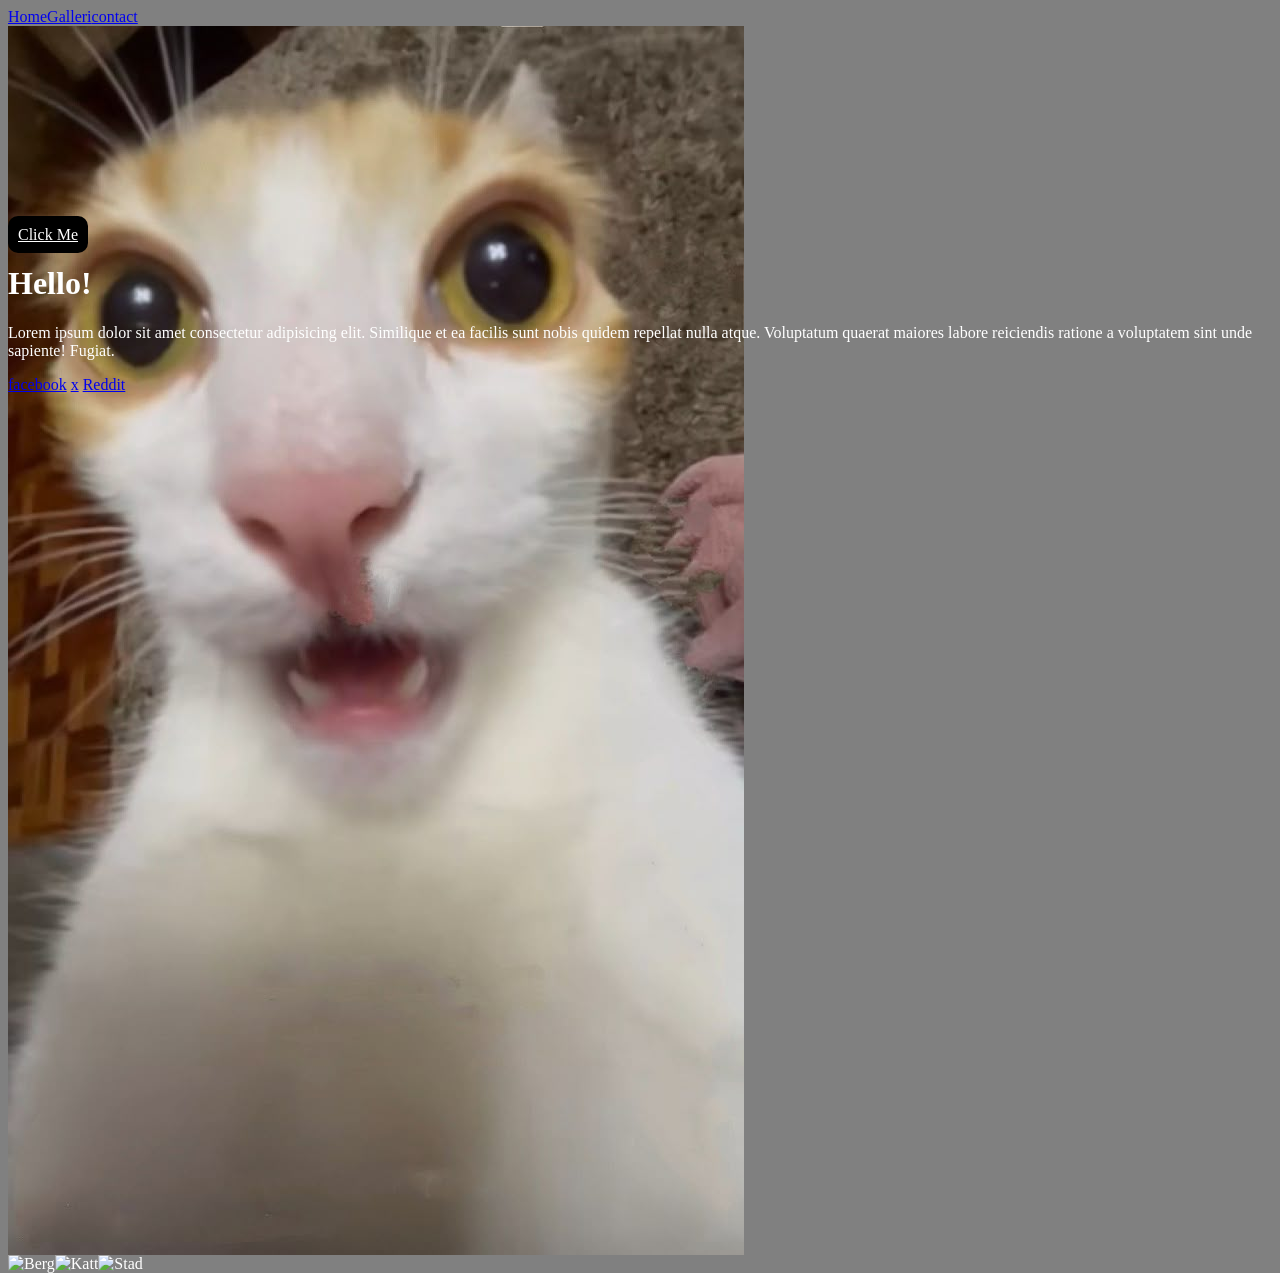
==== index.html @ 0b56d84c "Merge branch 'main' of https://github.com/Gritacademy/frontend-25-vc-test" ====
<!doctype html>
<html lang="en">
  <head>
    <meta charset="UTF-8" />
    <meta name="viewport" content="width=, initial-scale=1.0" />
    <link rel="shortcut icon" href="img/favicon/kid.png" type="image/x-icon" />
    <link rel="stylesheet" href="../css/styles.css" />
    <title>FE25</title>
  </head>
  <body>
    <header class="flex">
      <a href="https://www.facebook.com/"><img src="" alt="" />Home</a>
      <a href="https://x.com/?lang=sv"><img src="" alt="" />Galleri</a>
      <a href="https://x.com/?lang=sv"><img src="" alt="" />contact</a>
    </header>
    <div class="imgdiv">
        <img src="./sillykitty.jpg" alt="sillykitty">
      <img
        src="https://upload.wikimedia.org/wikipedia/commons/thumb/e/e7/Everest_North_Face_toward_Base_Camp_Tibet_Luca_Galuzzi_2006.jpg/1280px-Everest_North_Face_toward_Base_Camp_Tibet_Luca_Galuzzi_2006.jpg"
        alt="Berg"
      />
      <img
        src="https://media.wwf.se/uploads/2025/09/gettyimages-2032995488.jpg"
        alt="Katt"
      />
      <img
        src="https://images.bonnier.cloud/files/ill/production/2022/05/16075531/Varldens-storsta-stad.jpeg"
        alt="Stad"
      />
    </div>
    <div>
        <a href="bild.html" class="button9">Click Me</a>
      <h1>Hello!</h1>
      <p>
        Lorem ipsum dolor sit amet consectetur adipisicing elit. Similique et ea
        facilis sunt nobis quidem repellat nulla atque. Voluptatum quaerat
        maiores labore reiciendis ratione a voluptatem sint unde sapiente!
        Fugiat.
      </p>
    </div>
    <footer>
      <a href="https://www.facebook.com/"><img src="" alt="" />facebook</a>
      <a href="https://x.com/?lang=sv"><img src="" alt="" />x</a>
      <a href="https://x.com/?lang=sv"><img src="" alt="" />Reddit</a>
    </footer>
  </body>
  <!-- <script src="../andreas.js"></script> -->
</html>
---- css/styles.css ----
body{
  justify-content: center;
  align-content: center;
  background-color: grey;
  color:white;
}
.flex{
  display: flex;
  flex-direction: row;
}
.imgdiv{
  justify-self: center;
display: flex;
flex-direction: row;
width: 200px;
height: 200px;
flex-wrap: wrap;
}
footer{
  justify-items: center;
  align-items: center;
}
@media screen and (max-width:1024px)  {
.imgdiv{
  width: 20%;

}

.text{
  font-size: 1.5rem;
}

.mainh1{
  font-size: 1rem;
}

}

.button9{
  background-color: black;
  color: white;
  border-radius: 10px;
  padding: 10px;
}


.mainh1{
  text-align: center;
  font-size: 3rem;
  color: red;
  font-family: Georgia, 'Times New Roman', Times, serif;
}
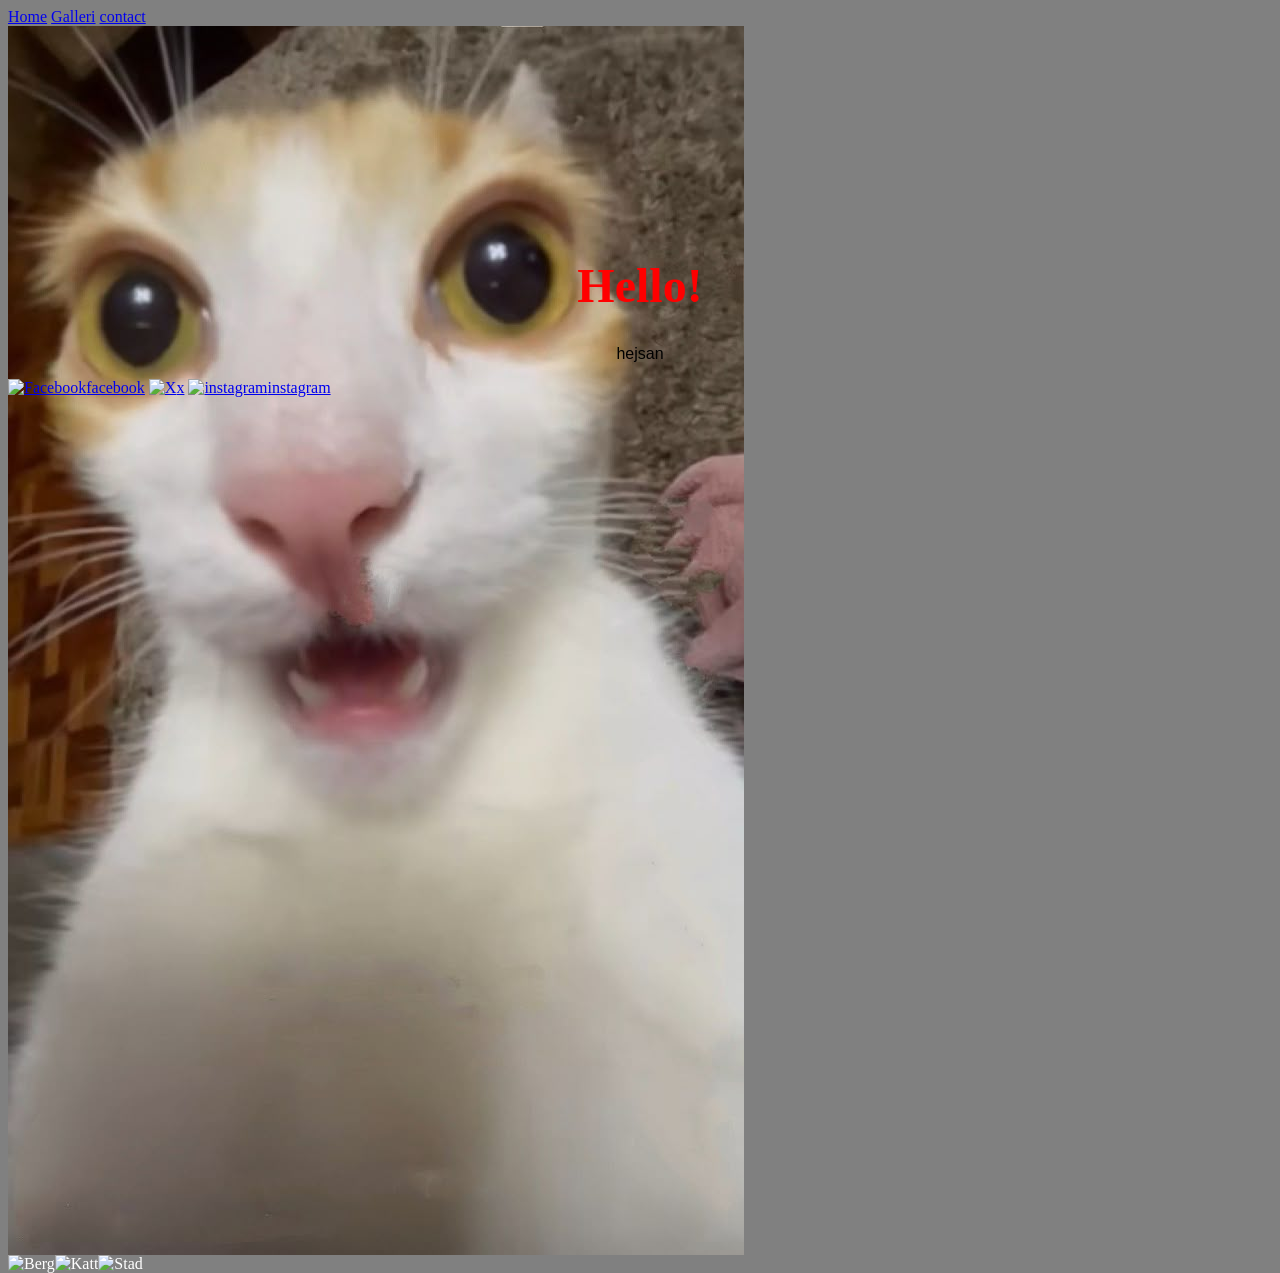
==== commit d346c74b: "Update index.html" ====
--- a/index.html
+++ b/index.html
@@ -2,16 +2,18 @@
 <html lang="en">
   <head>
     <meta charset="UTF-8" />
-    <meta name="viewport" content="width=, initial-scale=1.0" />
-    <link rel="shortcut icon" href="img/favicon/kid.png" type="image/x-icon" />
-    <link rel="stylesheet" href="../css/styles.css" />
+    <meta name="viewport" content="width=device-width, initial-scale=1.0" />
+    <link rel="shortcut icon" href="img/favicon/kid.png" type="image/x-icon">
+    <link rel="stylesheet" href="css/styles.css" />
     <title>FE25</title>
   </head>
   <body>
     <header class="flex">
-      <a href="https://www.facebook.com/"><img src="" alt="" />Home</a>
+      <nav>
+      <a href="index.html"><img src="" alt="" />Home</a>
       <a href="https://x.com/?lang=sv"><img src="" alt="" />Galleri</a>
       <a href="https://x.com/?lang=sv"><img src="" alt="" />contact</a>
+      </nav>
     </header>
     <div class="imgdiv">
         <img src="./sillykitty.jpg" alt="sillykitty">
@@ -29,19 +31,15 @@
       />
     </div>
     <div>
-        <a href="bild.html" class="button9">Click Me</a>
-      <h1>Hello!</h1>
-      <p>
-        Lorem ipsum dolor sit amet consectetur adipisicing elit. Similique et ea
-        facilis sunt nobis quidem repellat nulla atque. Voluptatum quaerat
-        maiores labore reiciendis ratione a voluptatem sint unde sapiente!
-        Fugiat.
+      <h1 class="mainh1">Hello!</h1>
+      <p class="text">
+        hejsan
       </p>
     </div>
     <footer>
-      <a href="https://www.facebook.com/"><img src="" alt="" />facebook</a>
-      <a href="https://x.com/?lang=sv"><img src="" alt="" />x</a>
-      <a href="https://x.com/?lang=sv"><img src="" alt="" />Reddit</a>
+      <a href="https://www.facebook.com/"><img src="" alt="Facebook" />facebook</a>
+      <a href="https://x.com/?lang=sv"><img src="" alt="X" />x</a>
+      <a href="https://www.instagram.com/"><img src="" alt="instagram" />instagram</a>
     </footer>
   </body>
   <!-- <script src="../andreas.js"></script> -->
--- a/css/styles.css
+++ b/css/styles.css
@@ -6,10 +6,10 @@
 }
 .flex{
   display: flex;
-  flex-direction: row;
+  flex-direction: column;
 }
 .imgdiv{
-  justify-self: center;
+justify-self: center;
 display: flex;
 flex-direction: row;
 width: 200px;
@@ -36,13 +36,12 @@
 
 }
 
-.button9{
-  background-color: black;
-  color: white;
-  border-radius: 10px;
-  padding: 10px;
+.text{
+  font-family: 'Franklin Gothic Medium', 'Arial Narrow', Arial, sans-serif;
+  font-family: 2.5rem;
+  text-align: center;
+  color: black;
 }
-
 
 .mainh1{
   text-align: center;
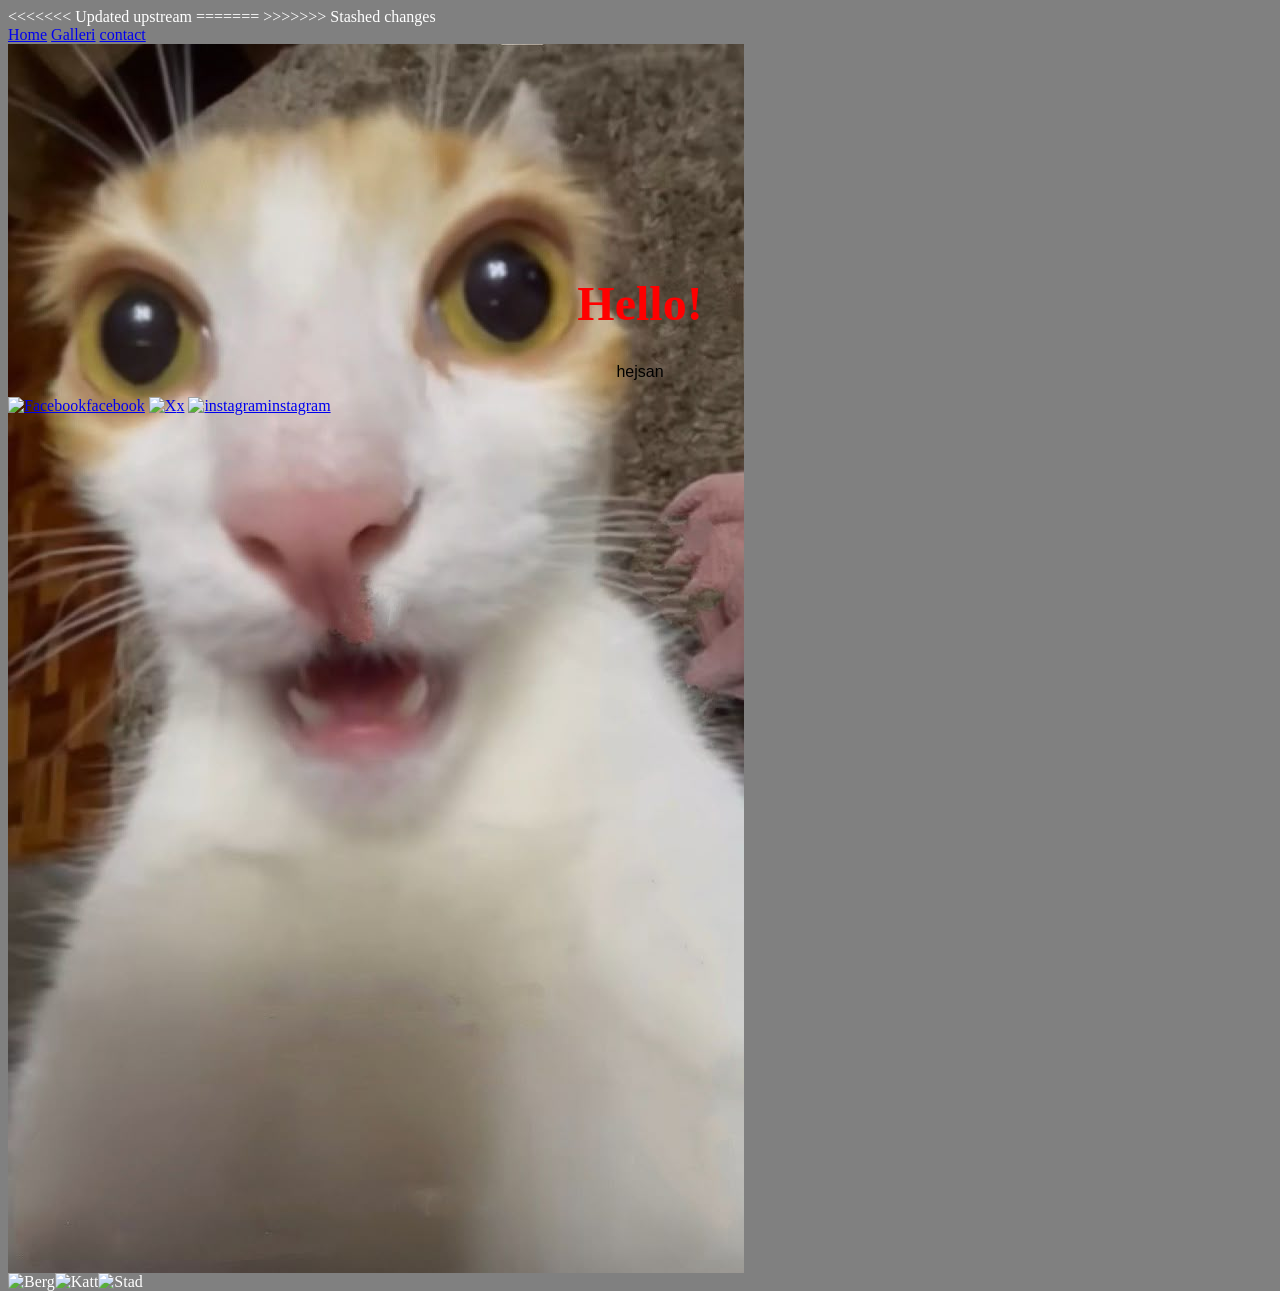
==== commit 35b60ae3: "Merge branch 'main' of https://github.com/Gritacademy/frontend-25-vc-test" ====
--- a/index.html
+++ b/index.html
@@ -2,9 +2,15 @@
 <html lang="en">
   <head>
     <meta charset="UTF-8" />
+<<<<<<< Updated upstream
     <meta name="viewport" content="width=device-width, initial-scale=1.0" />
     <link rel="shortcut icon" href="img/favicon/kid.png" type="image/x-icon">
     <link rel="stylesheet" href="css/styles.css" />
+=======
+    <meta name="viewport" content="width=, initial-scale=1.0" />
+    <link rel="shortcut icon" href="img/favicon/kid.png" type="image/x-icon" />
+    <link rel="stylesheet" href="./css/styles.css" />
+>>>>>>> Stashed changes
     <title>FE25</title>
   </head>
   <body>
@@ -15,27 +21,35 @@
       <a href="https://x.com/?lang=sv"><img src="" alt="" />contact</a>
       </nav>
     </header>
+
     <div class="imgdiv">
         <img src="./sillykitty.jpg" alt="sillykitty">
       <img
+        class="img"
         src="https://upload.wikimedia.org/wikipedia/commons/thumb/e/e7/Everest_North_Face_toward_Base_Camp_Tibet_Luca_Galuzzi_2006.jpg/1280px-Everest_North_Face_toward_Base_Camp_Tibet_Luca_Galuzzi_2006.jpg"
         alt="Berg"
       />
       <img
+        class="img"
         src="https://media.wwf.se/uploads/2025/09/gettyimages-2032995488.jpg"
         alt="Katt"
       />
       <img
+        class="img"
         src="https://images.bonnier.cloud/files/ill/production/2022/05/16075531/Varldens-storsta-stad.jpeg"
         alt="Stad"
       />
     </div>
+
+    
     <div>
+        <!-- <a style="font-size: 200px;" href="bild.html" class="button-link">Click Me</a> -->
       <h1 class="mainh1">Hello!</h1>
       <p class="text">
         hejsan
       </p>
     </div>
+
     <footer>
       <a href="https://www.facebook.com/"><img src="" alt="Facebook" />facebook</a>
       <a href="https://x.com/?lang=sv"><img src="" alt="X" />x</a>
@@ -43,4 +57,4 @@
     </footer>
   </body>
   <!-- <script src="../andreas.js"></script> -->
-</html>
+</html>
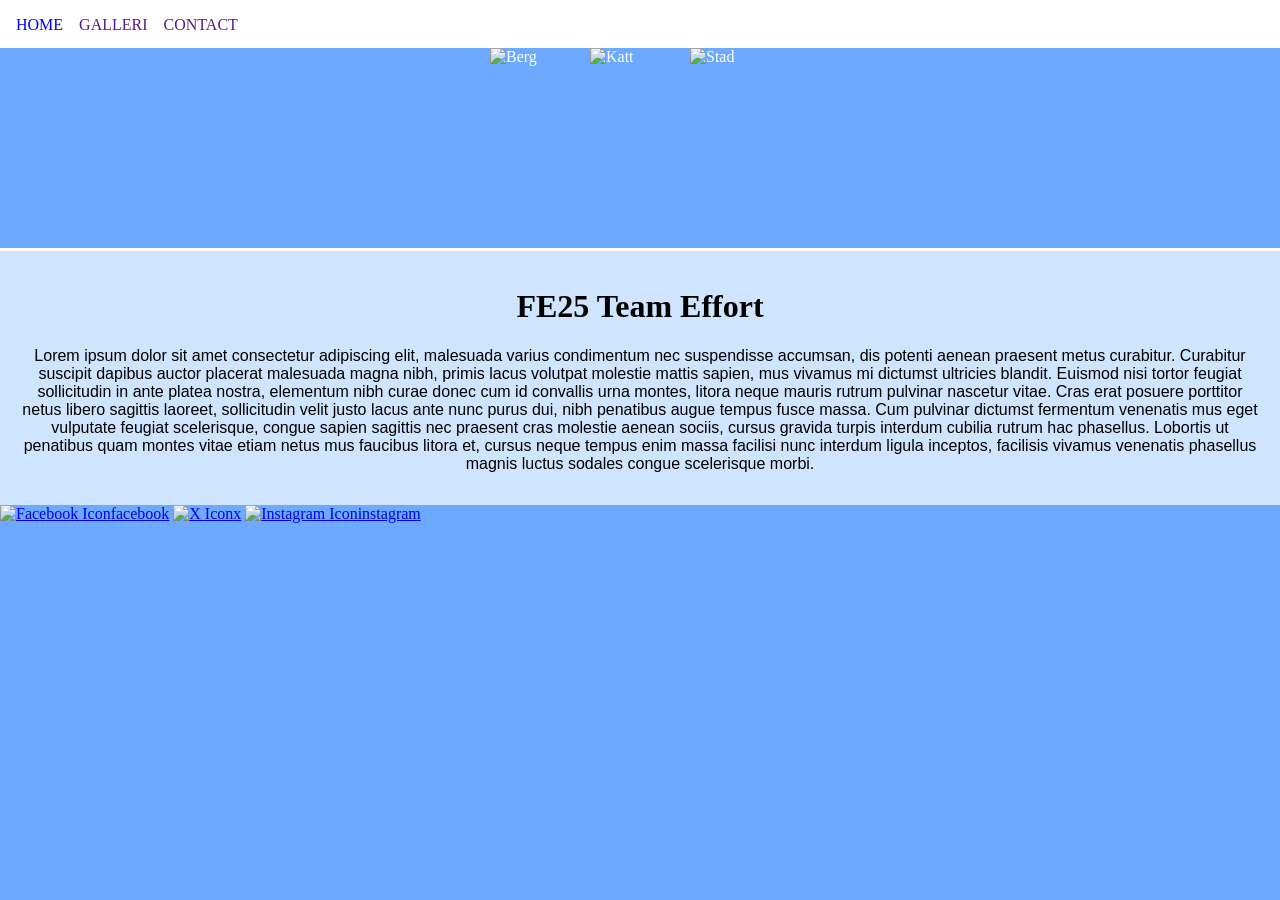
==== commit 1c1a7a2d: "style changes" ====
--- a/index.html
+++ b/index.html
@@ -2,28 +2,21 @@
 <html lang="en">
   <head>
     <meta charset="UTF-8" />
-<<<<<<< Updated upstream
-    <meta name="viewport" content="width=device-width, initial-scale=1.0" />
-    <link rel="shortcut icon" href="img/favicon/kid.png" type="image/x-icon">
-    <link rel="stylesheet" href="css/styles.css" />
-=======
     <meta name="viewport" content="width=, initial-scale=1.0" />
     <link rel="shortcut icon" href="img/favicon/kid.png" type="image/x-icon" />
     <link rel="stylesheet" href="./css/styles.css" />
->>>>>>> Stashed changes
     <title>FE25</title>
   </head>
   <body>
-    <header class="flex">
+    <header>
       <nav>
-      <a href="index.html"><img src="" alt="" />Home</a>
-      <a href="https://x.com/?lang=sv"><img src="" alt="" />Galleri</a>
-      <a href="https://x.com/?lang=sv"><img src="" alt="" />contact</a>
+      <a class="navbar" href="index.html">HOME</a>
+      <a class="navbar" href="">GALLERI</a>
+      <a class="navbar" href="">CONTACT</a>
       </nav>
     </header>
 
     <div class="imgdiv">
-        <img src="./sillykitty.jpg" alt="sillykitty">
       <img
         class="img"
         src="https://upload.wikimedia.org/wikipedia/commons/thumb/e/e7/Everest_North_Face_toward_Base_Camp_Tibet_Luca_Galuzzi_2006.jpg/1280px-Everest_North_Face_toward_Base_Camp_Tibet_Luca_Galuzzi_2006.jpg"
@@ -42,18 +35,18 @@
     </div>
 
     
-    <div>
-        <!-- <a style="font-size: 200px;" href="bild.html" class="button-link">Click Me</a> -->
-      <h1 class="mainh1">Hello!</h1>
-      <p class="text">
-        hejsan
-      </p>
+    <div class="textbox">
+        <h1 class="mainh1">FE25 Team Effort</h1>
+        <p class="text">
+            Lorem ipsum dolor sit amet consectetur adipiscing elit, malesuada varius condimentum nec suspendisse accumsan, dis potenti aenean praesent metus curabitur. Curabitur suscipit dapibus auctor placerat malesuada magna nibh, primis lacus volutpat molestie mattis sapien, mus vivamus mi dictumst ultricies blandit. Euismod nisi tortor feugiat sollicitudin in ante platea nostra, elementum nibh curae donec cum id convallis urna montes, litora neque mauris rutrum pulvinar nascetur vitae.
+            Cras erat posuere porttitor netus libero sagittis laoreet, sollicitudin velit justo lacus ante nunc purus dui, nibh penatibus augue tempus fusce massa. Cum pulvinar dictumst fermentum venenatis mus eget vulputate feugiat scelerisque, congue sapien sagittis nec praesent cras molestie aenean sociis, cursus gravida turpis interdum cubilia rutrum hac phasellus. Lobortis ut penatibus quam montes vitae etiam netus mus faucibus litora et, cursus neque tempus enim massa facilisi nunc interdum ligula inceptos, facilisis vivamus venenatis phasellus magnis luctus sodales congue scelerisque morbi.
+        </p>
     </div>
 
     <footer>
-      <a href="https://www.facebook.com/"><img src="" alt="Facebook" />facebook</a>
-      <a href="https://x.com/?lang=sv"><img src="" alt="X" />x</a>
-      <a href="https://www.instagram.com/"><img src="" alt="instagram" />instagram</a>
+      <a href="https://www.facebook.com/"><img src="" alt="Facebook Icon" />facebook</a>
+      <a href="https://x.com/?lang=sv"><img src="" alt="X Icon" />x</a>
+      <a href="https://www.instagram.com/"><img src="" alt="Instagram Icon" />instagram</a>
     </footer>
   </body>
   <!-- <script src="../andreas.js"></script> -->
--- a/css/styles.css
+++ b/css/styles.css
@@ -1,20 +1,53 @@
+
 body{
   justify-content: center;
   align-content: center;
-  background-color: grey;
+  background-color: rgb(108, 169, 255);
   color:white;
+  padding: 0;
+  margin: 0;
 }
+
+header {
+  background-color: white;
+  height: 3rem;
+  
+}
+
+nav {
+  padding: 0.5rem;
+  display: flex;
+  flex-direction: row;
+}
+
+.navbar {
+  text-decoration: none;
+  margin: 0.5rem;
+}
+
 .flex{
   display: flex;
   flex-direction: column;
 }
+
+img { 
+  width: 200px;
+  height: 200px;
+}
+
 .imgdiv{
-justify-self: center;
-display: flex;
-flex-direction: row;
-width: 200px;
-height: 200px;
-flex-wrap: wrap;
+  justify-self: center;
+}
+.imgdiv {
+  display: flex;
+  flex-direction: row;
+  justify-content: center;  
+  align-items: center;
+}
+
+.imgdiv img {
+  width: 100px;
+  height: 200px;
 }
 footer{
   justify-items: center;
@@ -23,7 +56,6 @@
 @media screen and (max-width:1024px)  {
 .imgdiv{
   width: 20%;
-
 }
 
 .text{
@@ -45,7 +77,24 @@
 
 .mainh1{
   text-align: center;
-  font-size: 3rem;
-  color: red;
+  font-size: 2rem;
+  color: rgb(0, 0, 0);
   font-family: Georgia, 'Times New Roman', Times, serif;
 }
+
+.textbox {
+  background-color: rgba(240, 248, 255, 0.752);
+  border-top-style: solid;
+  margin: 0;
+  padding: 1rem;
+}
+
+
+.button-link {
+  display: inline-block;
+  padding: 20px 40px;
+  background-color: blue;
+  color: white;
+  text-decoration: none;
+  border-radius: 5px;
+}
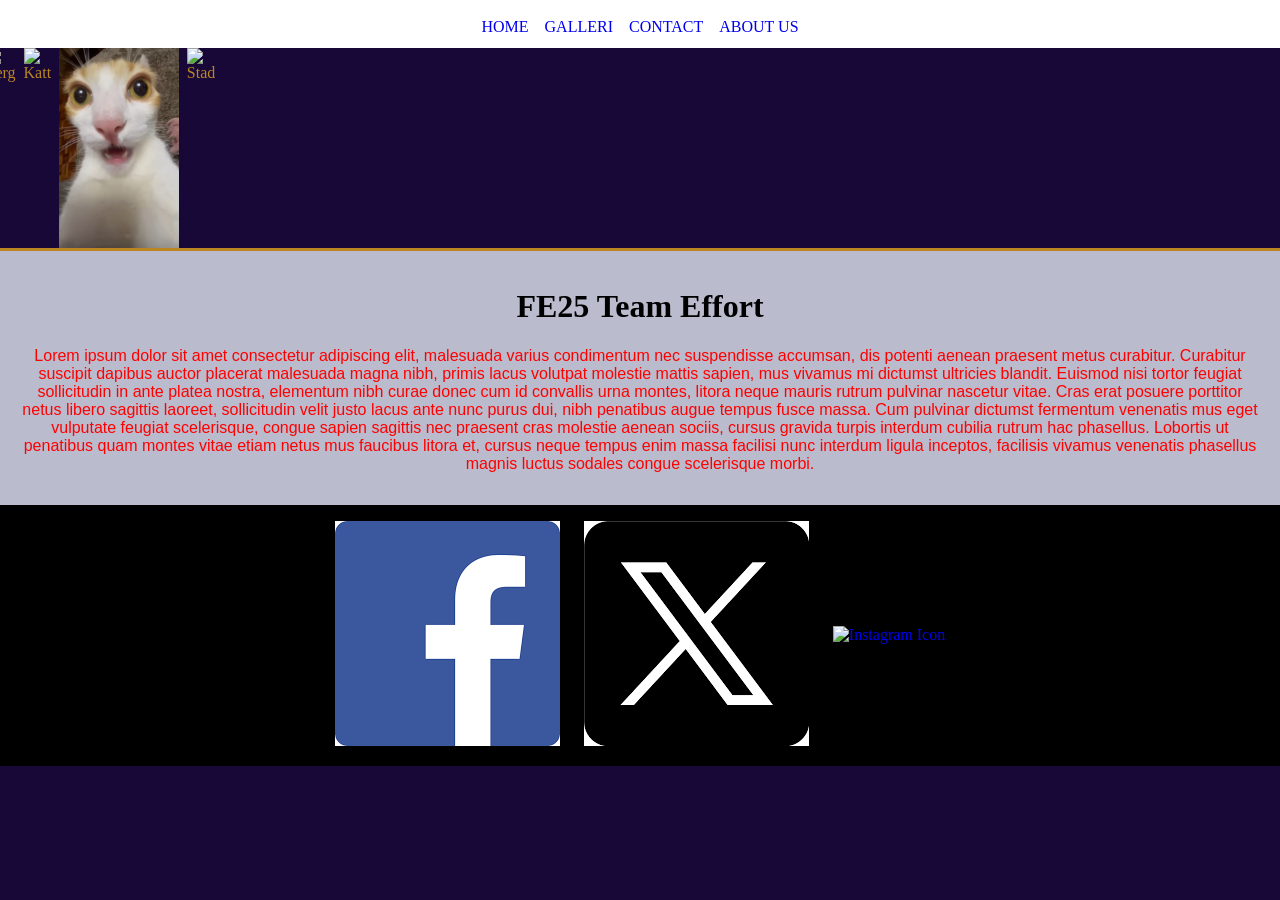
==== commit ed2f4bfd: "Merge branch 'main' of https://github.com/Gritacademy/frontend-25-vc-test" ====
--- a/index.html
+++ b/index.html
@@ -2,52 +2,89 @@
 <html lang="en">
   <head>
     <meta charset="UTF-8" />
-    <meta name="viewport" content="width=, initial-scale=1.0" />
+    <meta name="viewport" content="width=device-width, initial-scale=1.0" />
     <link rel="shortcut icon" href="img/favicon/kid.png" type="image/x-icon" />
-    <link rel="stylesheet" href="./css/styles.css" />
+    <link rel="stylesheet" href="css/styles.css" />
     <title>FE25</title>
   </head>
   <body>
-    <header>
+    <header class="flex">
       <nav>
-      <a class="navbar" href="index.html">HOME</a>
-      <a class="navbar" href="">GALLERI</a>
-      <a class="navbar" href="">CONTACT</a>
+        <a href="https://quan.se/"><img src="" alt="" />HOME</a>
+        <a href="https://quan.se/menu"><img src="" alt="" />GALLERI</a>
+        <a
+          href="https://app.bokabord.se/reservation/?hash=a20fd3f86be5b340b08b427e465aef05&version=new"
+          ><img src="" alt="" />CONTACT</a
+        >
+         <a href="https://google.com"><img src="" alt="" />ABOUT US</a>
       </nav>
     </header>
 
     <div class="imgdiv">
       <img
-        class="img"
+        class="imga"
         src="https://upload.wikimedia.org/wikipedia/commons/thumb/e/e7/Everest_North_Face_toward_Base_Camp_Tibet_Luca_Galuzzi_2006.jpg/1280px-Everest_North_Face_toward_Base_Camp_Tibet_Luca_Galuzzi_2006.jpg"
         alt="Berg"
       />
       <img
-        class="img"
+        class="imga"
         src="https://media.wwf.se/uploads/2025/09/gettyimages-2032995488.jpg"
         alt="Katt"
       />
       <img
-        class="img"
+        class="imga"
+        src="./sillykitty.jpg"
+        alt="En rolig katt"
+      />
+      <img
+        class="imga"
         src="https://images.bonnier.cloud/files/ill/production/2022/05/16075531/Varldens-storsta-stad.jpeg"
         alt="Stad"
       />
     </div>
 
-    
     <div class="textbox">
-        <h1 class="mainh1">FE25 Team Effort</h1>
-        <p class="text">
-            Lorem ipsum dolor sit amet consectetur adipiscing elit, malesuada varius condimentum nec suspendisse accumsan, dis potenti aenean praesent metus curabitur. Curabitur suscipit dapibus auctor placerat malesuada magna nibh, primis lacus volutpat molestie mattis sapien, mus vivamus mi dictumst ultricies blandit. Euismod nisi tortor feugiat sollicitudin in ante platea nostra, elementum nibh curae donec cum id convallis urna montes, litora neque mauris rutrum pulvinar nascetur vitae.
-            Cras erat posuere porttitor netus libero sagittis laoreet, sollicitudin velit justo lacus ante nunc purus dui, nibh penatibus augue tempus fusce massa. Cum pulvinar dictumst fermentum venenatis mus eget vulputate feugiat scelerisque, congue sapien sagittis nec praesent cras molestie aenean sociis, cursus gravida turpis interdum cubilia rutrum hac phasellus. Lobortis ut penatibus quam montes vitae etiam netus mus faucibus litora et, cursus neque tempus enim massa facilisi nunc interdum ligula inceptos, facilisis vivamus venenatis phasellus magnis luctus sodales congue scelerisque morbi.
-        </p>
+      <h1 class="mainh1">FE25 Team Effort</h1>
+      <p class="text">
+        Lorem ipsum dolor sit amet consectetur adipiscing elit, malesuada varius
+        condimentum nec suspendisse accumsan, dis potenti aenean praesent metus
+        curabitur. Curabitur suscipit dapibus auctor placerat malesuada magna
+        nibh, primis lacus volutpat molestie mattis sapien, mus vivamus mi
+        dictumst ultricies blandit. Euismod nisi tortor feugiat sollicitudin in
+        ante platea nostra, elementum nibh curae donec cum id convallis urna
+        montes, litora neque mauris rutrum pulvinar nascetur vitae. Cras erat
+        posuere porttitor netus libero sagittis laoreet, sollicitudin velit
+        justo lacus ante nunc purus dui, nibh penatibus augue tempus fusce
+        massa. Cum pulvinar dictumst fermentum venenatis mus eget vulputate
+        feugiat scelerisque, congue sapien sagittis nec praesent cras molestie
+        aenean sociis, cursus gravida turpis interdum cubilia rutrum hac
+        phasellus. Lobortis ut penatibus quam montes vitae etiam netus mus
+        faucibus litora et, cursus neque tempus enim massa facilisi nunc
+        interdum ligula inceptos, facilisis vivamus venenatis phasellus magnis
+        luctus sodales congue scelerisque morbi.
+      </p>
     </div>
 
     <footer>
-      <a href="https://www.facebook.com/"><img src="" alt="Facebook Icon" />facebook</a>
-      <a href="https://x.com/?lang=sv"><img src="" alt="X Icon" />x</a>
-      <a href="https://www.instagram.com/"><img src="" alt="Instagram Icon" />instagram</a>
+      <a href="https://www.instagram.com/quanbyquan/" class="icon"
+        ><img
+          class="icon"
+          src="[data-uri]"
+          alt="Facebook Icon"
+      /></a>
+      <a href="https://www.instagram.com/quanbyquan/"
+        ><img
+          class="icon"
+          src="[data-uri]"
+          alt="X Icon"
+      /></a>
+      <a href="https://www.instagram.com/quanbyquan/"
+        ><img
+          class="icon"
+          src="https://cdn-icons-png.flaticon.com/256/1384/1384871.png"
+          alt="Instagram Icon"
+      /></a>
     </footer>
   </body>
   <!-- <script src="../andreas.js"></script> -->
-</html>+</html>
--- a/css/styles.css
+++ b/css/styles.css
@@ -2,8 +2,8 @@
 body{
   justify-content: center;
   align-content: center;
-  background-color: rgb(108, 169, 255);
-  color:white;
+  background-color: rgb(24, 8, 56);
+  color:rgb(188, 134, 34);
   padding: 0;
   margin: 0;
 }
@@ -11,48 +11,58 @@
 header {
   background-color: white;
   height: 3rem;
-  
 }
 
 nav {
-  padding: 0.5rem;
+  padding: 0.1rem;
   display: flex;
   flex-direction: row;
+  text-decoration: none;
+  margin: 0.5rem;
+  justify-content: center;  
+  align-items: center; 
 }
 
-.navbar {
+a {
   text-decoration: none;
   margin: 0.5rem;
 }
+
 
 .flex{
   display: flex;
   flex-direction: column;
 }
 
-img { 
+.imga { 
+  width: 250px;
+  height: 200px;
+}
+
+.imgdiv {
+  gap: 8px;
+  display: flex;
+  flex-direction: row;
+  justify-content: center;  
+  align-items: center;      
   width: 200px;
   height: 200px;
 }
+.img{
+  max-width: 200px;
+  max-height: 200px;
+}
 
-.imgdiv{
-  justify-self: center;
-}
-.imgdiv {
+footer{
+  padding: 0.5rem;
   display: flex;
   flex-direction: row;
   justify-content: center;  
-  align-items: center;
+  align-items: center; 
+  background-color: black;
+  gap: 8px;
 }
 
-.imgdiv img {
-  width: 100px;
-  height: 200px;
-}
-footer{
-  justify-items: center;
-  align-items: center;
-}
 @media screen and (max-width:1024px)  {
 .imgdiv{
   width: 20%;
@@ -72,7 +82,7 @@
   font-family: 'Franklin Gothic Medium', 'Arial Narrow', Arial, sans-serif;
   font-family: 2.5rem;
   text-align: center;
-  color: black;
+  color: rgb(255, 0, 0);
 }
 
 .mainh1{
@@ -97,4 +107,4 @@
   color: white;
   text-decoration: none;
   border-radius: 5px;
-}
+}
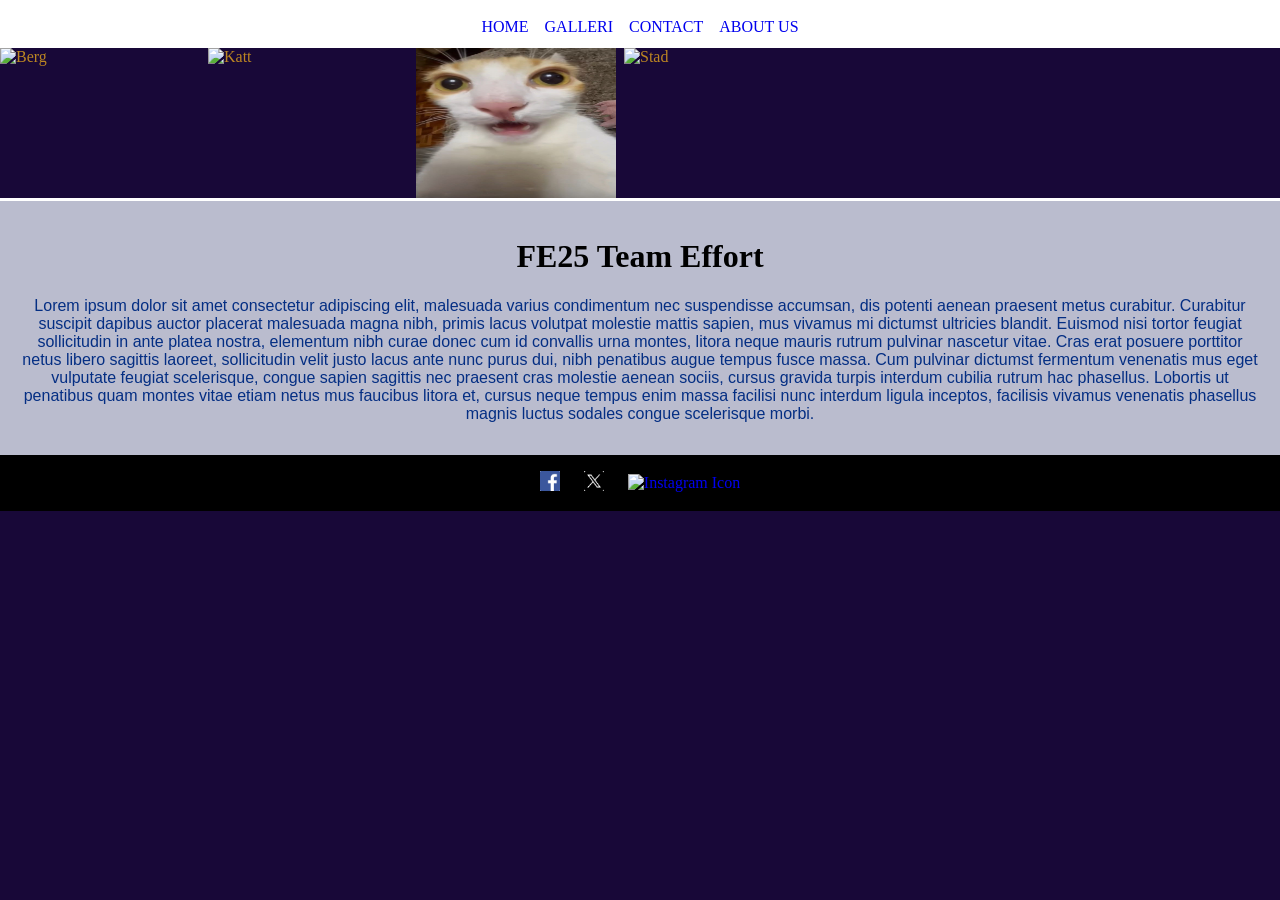
==== commit 8886fd80: "moved back" ====
--- a/index.html
+++ b/index.html
@@ -86,5 +86,6 @@
       /></a>
     </footer>
   </body>
+  <!-- Ali Was here -->
   <!-- <script src="../andreas.js"></script> -->
 </html>
--- a/css/styles.css
+++ b/css/styles.css
@@ -1,9 +1,8 @@
-
-body{
+body {
   justify-content: center;
   align-content: center;
   background-color: rgb(24, 8, 56);
-  color:rgb(188, 134, 34);
+  color: rgb(188, 134, 34);
   padding: 0;
   margin: 0;
 }
@@ -19,8 +18,8 @@
   flex-direction: row;
   text-decoration: none;
   margin: 0.5rem;
-  justify-content: center;  
-  align-items: center; 
+  justify-content: center;
+  align-items: center;
 }
 
 a {
@@ -28,77 +27,74 @@
   margin: 0.5rem;
 }
 
-
-.flex{
+.flex {
   display: flex;
   flex-direction: column;
 }
 
-.imga { 
-  width: 250px;
-  height: 200px;
+.imga {
+  width: 200px;
+  height: 150px;
+  justify-self: center;
+  align-self: center;
 }
 
 .imgdiv {
   gap: 8px;
   display: flex;
   flex-direction: row;
-  justify-content: center;  
-  align-items: center;      
-  width: 200px;
-  height: 200px;
-}
-.img{
-  max-width: 200px;
-  max-height: 200px;
+  justify-self: center;
 }
 
-footer{
+footer {
   padding: 0.5rem;
   display: flex;
   flex-direction: row;
-  justify-content: center;  
-  align-items: center; 
+  justify-content: center;
+  align-items: center;
   background-color: black;
   gap: 8px;
 }
-
-@media screen and (max-width:1024px)  {
-.imgdiv{
-  width: 20%;
+.icon {
+  width: 20px;
+  height: auto;
 }
 
-.text{
-  font-size: 1.5rem;
+@media screen and (max-width: 650px) {
+  .imgdiv {
+    width: 20%;
+  }
+
+  .text {
+    font-size: 1.5rem;
+  }
+
+  .mainh1 {
+    font-size: 1rem;
+  }
 }
 
-.mainh1{
-  font-size: 1rem;
+.text {
+  font-family: "Franklin Gothic Medium", "Arial Narrow", Arial, sans-serif;
+  font-family: 2.5rem;
+  text-align: center;
+  color: rgb(4, 46, 131);
 }
 
-}
-
-.text{
-  font-family: 'Franklin Gothic Medium', 'Arial Narrow', Arial, sans-serif;
-  font-family: 2.5rem;
-  text-align: center;
-  color: rgb(255, 0, 0);
-}
-
-.mainh1{
+.mainh1 {
   text-align: center;
   font-size: 2rem;
   color: rgb(0, 0, 0);
-  font-family: Georgia, 'Times New Roman', Times, serif;
+  font-family: Georgia, "Times New Roman", Times, serif;
 }
 
 .textbox {
   background-color: rgba(240, 248, 255, 0.752);
   border-top-style: solid;
+  border-color: rgb(255, 255, 255);
   margin: 0;
   padding: 1rem;
 }
-
 
 .button-link {
   display: inline-block;
@@ -107,4 +103,4 @@
   color: white;
   text-decoration: none;
   border-radius: 5px;
-}+}
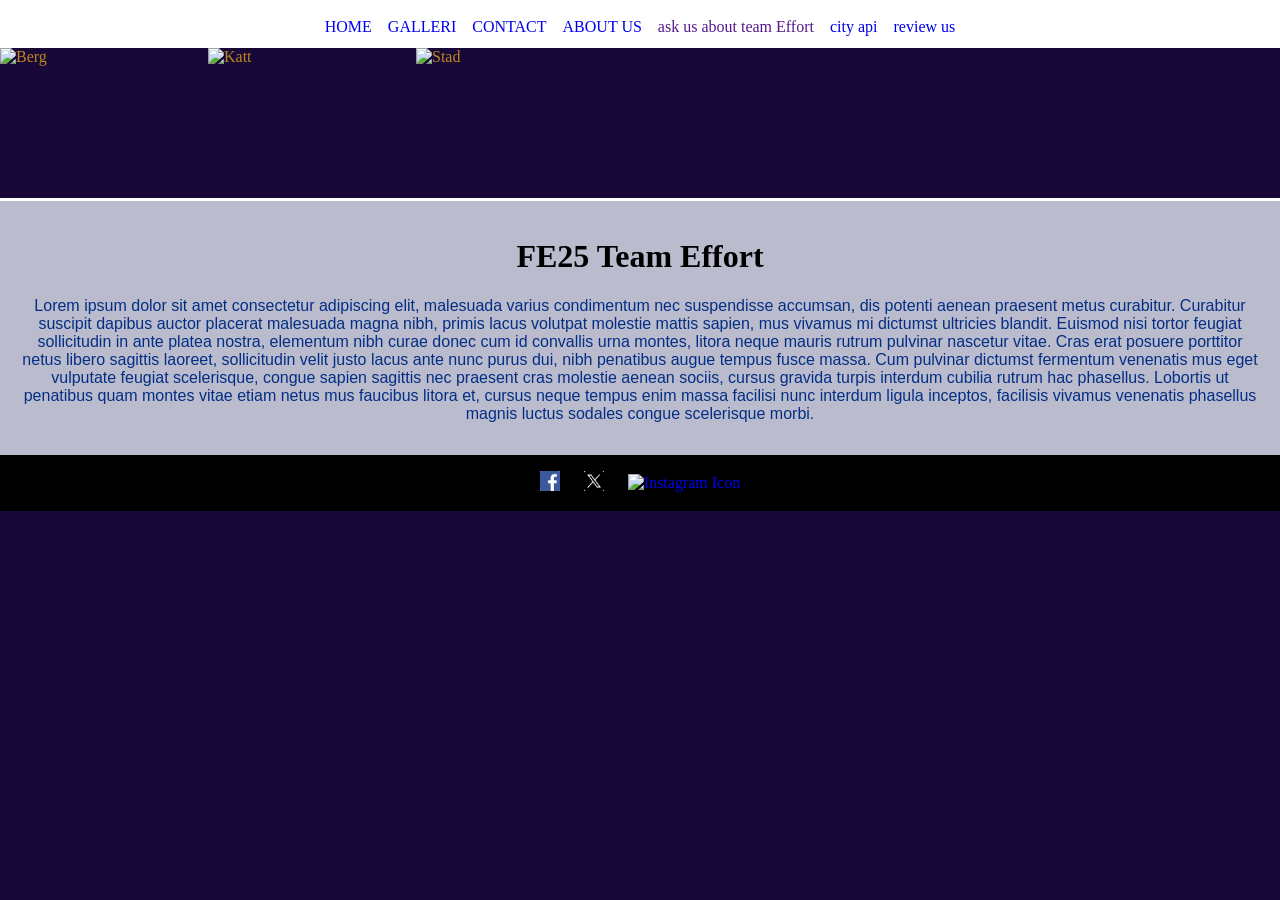
==== commit f0a8ef84: "nya tabs i navbar" ====
--- a/index.html
+++ b/index.html
@@ -5,7 +5,7 @@
     <meta name="viewport" content="width=device-width, initial-scale=1.0" />
     <link rel="shortcut icon" href="img/favicon/kid.png" type="image/x-icon" />
     <link rel="stylesheet" href="css/styles.css" />
-    <title>FE25</title>
+    <title>FE25 Versionshantering 1</title>
   </head>
   <body>
     <header class="flex">
@@ -16,7 +16,10 @@
           href="https://app.bokabord.se/reservation/?hash=a20fd3f86be5b340b08b427e465aef05&version=new"
           ><img src="" alt="" />CONTACT</a
         >
-         <a href="https://google.com"><img src="" alt="" />ABOUT US</a>
+        <a href="https://google.com"><img src="" alt="" />ABOUT US</a>
+        <a href="">ask us about team Effort </a>
+             <a href="https://api-ninjas.com/api/city"> city api</a>
+             <a href="https://se.trustpilot.com/"> review us</a>
       </nav>
     </header>
 
@@ -30,11 +33,6 @@
         class="imga"
         src="https://media.wwf.se/uploads/2025/09/gettyimages-2032995488.jpg"
         alt="Katt"
-      />
-      <img
-        class="imga"
-        src="./sillykitty.jpg"
-        alt="En rolig katt"
       />
       <img
         class="imga"
@@ -86,6 +84,37 @@
       /></a>
     </footer>
   </body>
-  <!-- Ali Was here -->
+  <script type="module">
+    // Import the functions you need from the SDKs you need
+
+    import { initializeApp } from "https://www.gstatic.com/firebasejs/12.10.0/firebase-app.js";
+
+    // TODO: Add SDKs for Firebase products that you want to use
+
+    // https://firebase.google.com/docs/web/setup#available-libraries
+
+    // Your web app's Firebase configuration
+
+    const firebaseConfig = {
+      apiKey: "AIzaSyDypaZOsPuLmqX39O4LBg0RTeUI7vs0UKk",
+
+      authDomain: "fe25-vc.firebaseapp.com",
+
+      databaseURL:
+        "https://fe25-vc-default-rtdb.europe-west1.firebasedatabase.app",
+
+      projectId: "fe25-vc",
+
+      storageBucket: "fe25-vc.firebasestorage.app",
+
+      messagingSenderId: "281274460284",
+
+      appId: "1:281274460284:web:406859a497e65fdc3f01f9",
+    };
+
+    // Initialize Firebase
+
+    const app = initializeApp(firebaseConfig);
+  </script>
   <!-- <script src="../andreas.js"></script> -->
 </html>
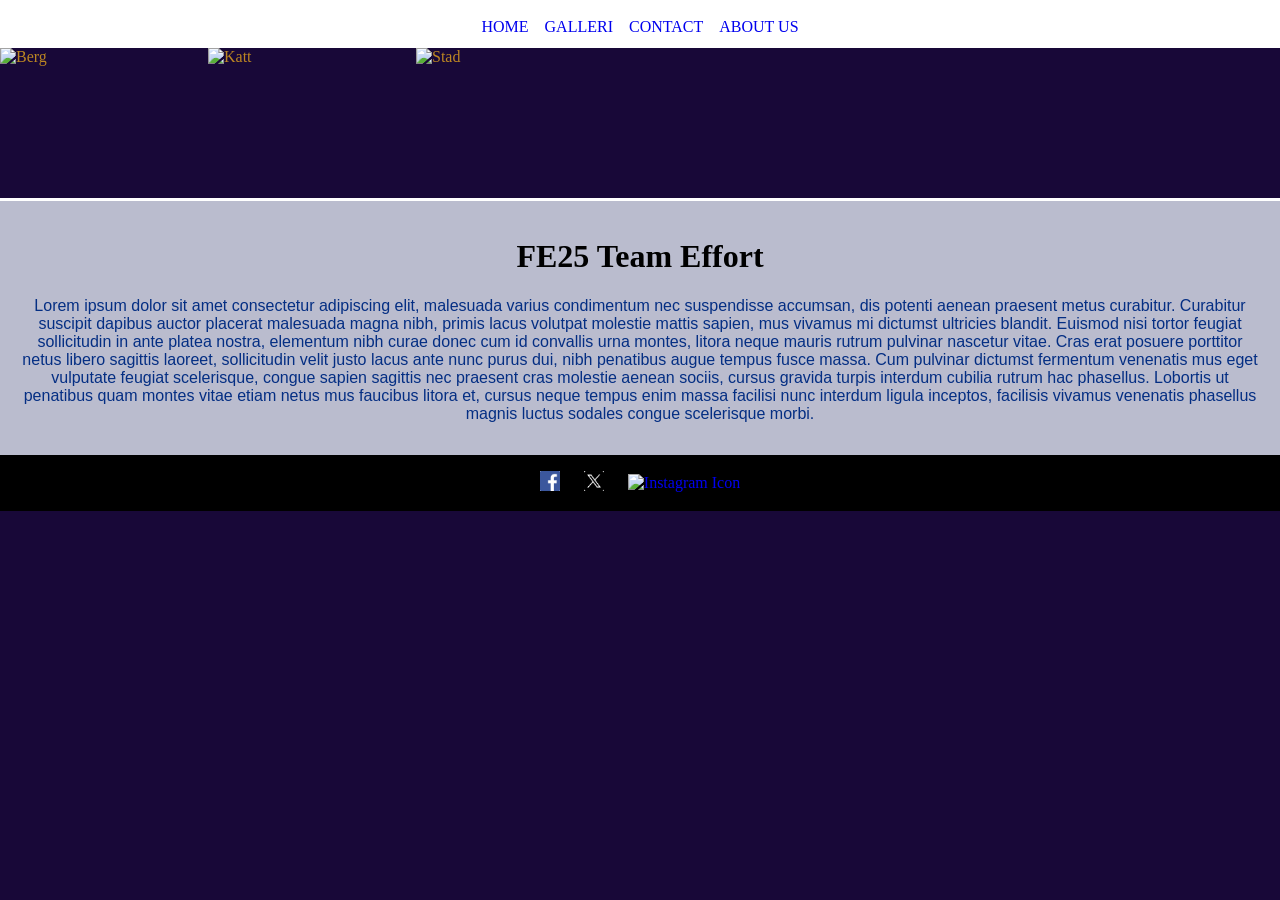
==== commit 633aa3b1: "Update index.html" ====
--- a/index.html
+++ b/index.html
@@ -17,9 +17,7 @@
           ><img src="" alt="" />CONTACT</a
         >
         <a href="https://google.com"><img src="" alt="" />ABOUT US</a>
-        <a href="">ask us about team Effort </a>
-             <a href="https://api-ninjas.com/api/city"> city api</a>
-             <a href="https://se.trustpilot.com/"> review us</a>
+      
       </nav>
     </header>
 
